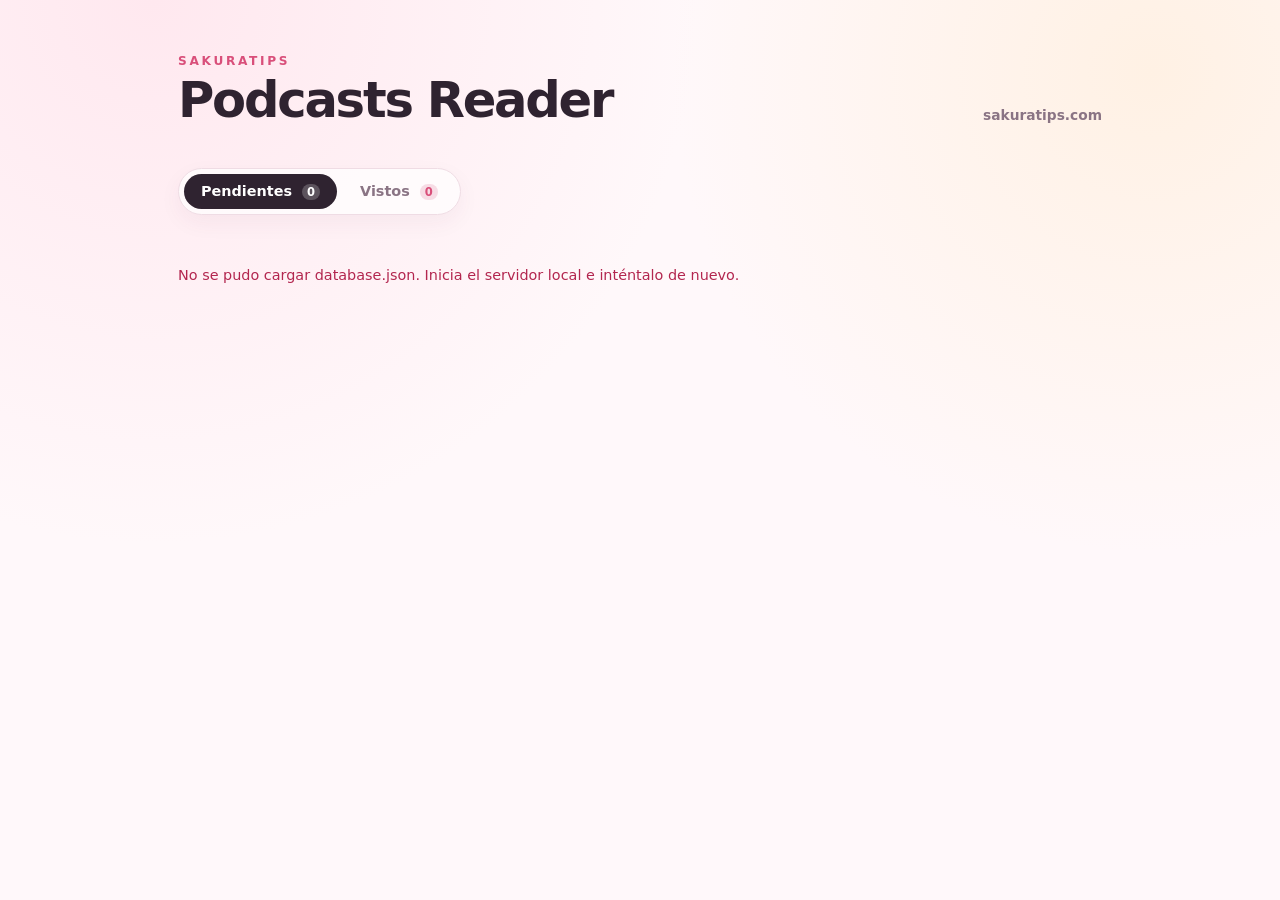
==== sakuratips_reader/web/index.html @ 0e184d6c "feat: build static lyrics reader UI" ====
<!doctype html>
<html lang="es">
<head>
  <meta charset="utf-8">
  <meta name="viewport" content="width=device-width, initial-scale=1">
  <meta name="color-scheme" content="light">
  <title>SakuraTips Podcasts Reader</title>
  <link rel="stylesheet" href="assets/css/style.css">
  <script src="assets/js/index.js" defer></script>
</head>
<body class="index-page">
  <header class="site-header">
    <div>
      <p class="eyebrow">SakuraTips</p>
      <h1>Podcasts Reader</h1>
    </div>
    <a class="header-link" href="https://sakuratips.com" target="_blank" rel="noreferrer">
      sakuratips.com
    </a>
  </header>

  <main class="index-main">
    <div class="tabs" role="tablist" aria-label="Filtrar podcasts">
      <button class="tab is-active" id="tab-pending" role="tab"
              aria-selected="true" aria-controls="panel-pending" data-tab="pending">
        Pendientes <span class="tab-count" data-count="pending">0</span>
      </button>
      <button class="tab" id="tab-watched" role="tab"
              aria-selected="false" aria-controls="panel-watched" data-tab="watched">
        Vistos <span class="tab-count" data-count="watched">0</span>
      </button>
    </div>

    <section class="panel" id="panel-pending" role="tabpanel" aria-labelledby="tab-pending">
      <div class="podcast-list" id="pending-list"></div>
    </section>

    <section class="panel" id="panel-watched" role="tabpanel" aria-labelledby="tab-watched" hidden>
      <div class="podcast-list" id="watched-list"></div>
    </section>

    <p class="status" id="index-status" role="status">Cargando podcasts…</p>
  </main>
</body>
</html>
---- sakuratips_reader/web/assets/css/style.css ----
:root {
  --bg: #fff8fa;
  --surface: #ffffff;
  --ink: #2f2330;
  --muted: #8a7484;
  --accent: #d94f7a;
  --accent-soft: #f7dce5;
  --line: #efdce4;
  --player-height: 138px;
  --radius: 18px;
  --shadow: 0 18px 45px rgba(98, 48, 70, 0.10);
  color-scheme: light;
}

* {
  box-sizing: border-box;
}

html,
body {
  margin: 0;
  padding: 0;
}

body {
  background:
    radial-gradient(circle at 12% 0%, #ffe8ef 0, transparent 34rem),
    radial-gradient(circle at 90% 8%, #fff1e4 0, transparent 30rem),
    var(--bg);
  color: var(--ink);
  font-family: "Hiragino Sans", "Yu Gothic", "Noto Sans JP", "Segoe UI",
    system-ui, -apple-system, sans-serif;
  -webkit-font-smoothing: antialiased;
}

a {
  color: inherit;
}

button,
input {
  font: inherit;
}

/* ---------- Biblioteca ---------- */

.index-page {
  min-height: 100vh;
}

.site-header {
  max-width: 980px;
  margin: 0 auto;
  padding: 54px 28px 24px;
  display: flex;
  align-items: flex-end;
  justify-content: space-between;
  gap: 24px;
}

.eyebrow {
  margin: 0 0 6px;
  color: var(--accent);
  font-size: 0.76rem;
  font-weight: 800;
  letter-spacing: 0.22em;
  text-transform: uppercase;
}

.site-header h1 {
  margin: 0;
  font-size: clamp(2rem, 5vw, 3.1rem);
  letter-spacing: -0.045em;
  line-height: 1.05;
}

.header-link {
  color: var(--muted);
  font-size: 0.86rem;
  font-weight: 700;
  text-decoration: none;
  border-bottom: 1px solid transparent;
  padding-bottom: 2px;
}

.header-link:hover {
  color: var(--accent);
  border-color: var(--accent);
}

.index-main {
  max-width: 980px;
  margin: 0 auto;
  padding: 18px 28px 80px;
}

.tabs {
  display: inline-flex;
  gap: 6px;
  padding: 5px;
  margin-bottom: 28px;
  background: rgba(255, 255, 255, 0.72);
  border: 1px solid var(--line);
  border-radius: 999px;
  box-shadow: 0 8px 22px rgba(98, 48, 70, 0.05);
}

.tab {
  border: 0;
  background: transparent;
  color: var(--muted);
  padding: 9px 17px;
  border-radius: 999px;
  cursor: pointer;
  font-size: 0.9rem;
  font-weight: 700;
}

.tab:hover {
  color: var(--ink);
}

.tab.is-active {
  background: var(--ink);
  color: #fff;
}

.tab-count {
  display: inline-grid;
  place-items: center;
  min-width: 1.4em;
  height: 1.4em;
  margin-left: 5px;
  padding: 0 5px;
  border-radius: 999px;
  background: rgba(255, 255, 255, 0.22);
  font-size: 0.72rem;
}

.tab:not(.is-active) .tab-count {
  background: var(--accent-soft);
  color: var(--accent);
}

.podcast-list {
  display: grid;
  gap: 14px;
}

.podcast-card {
  display: block;
  padding: 22px 24px;
  background: rgba(255, 255, 255, 0.84);
  border: 1px solid rgba(239, 220, 228, 0.9);
  border-radius: var(--radius);
  box-shadow: 0 10px 30px rgba(98, 48, 70, 0.045);
  text-decoration: none;
  transition: transform 160ms ease, box-shadow 160ms ease,
    border-color 160ms ease;
}

.podcast-card:hover,
.podcast-card:focus-visible {
  transform: translateY(-2px);
  border-color: #e8b9c9;
  box-shadow: var(--shadow);
  outline: none;
}

.card-top {
  display: flex;
  align-items: baseline;
  justify-content: space-between;
  gap: 16px;
}

.card-title {
  margin: 0;
  font-size: 1.14rem;
  line-height: 1.45;
  letter-spacing: -0.015em;
}

.card-percent {
  flex: 0 0 auto;
  color: var(--accent);
  font-size: 0.86rem;
  font-weight: 800;
}

.progress-track {
  height: 7px;
  margin: 16px 0 12px;
  overflow: hidden;
  border-radius: 999px;
  background: #f2e5ea;
}

.progress-fill {
  height: 100%;
  width: 0;
  border-radius: inherit;
  background: linear-gradient(90deg, #e77a9a, var(--accent));
  transition: width 240ms ease;
}

.card-meta {
  margin: 0;
  color: var(--muted);
  font-size: 0.8rem;
}

.status {
  margin: 24px 0 0;
  color: var(--muted);
  font-size: 0.9rem;
}

.status.is-error {
  color: #b3264f;
}

.empty-state {
  padding: 42px 24px;
  border: 1px dashed #e7c6d2;
  border-radius: var(--radius);
  background: rgba(255, 255, 255, 0.5);
  color: var(--muted);
  text-align: center;
}

/* ---------- Página del podcast ---------- */

.podcast-page {
  height: 100dvh;
  overflow: hidden;
  display: flex;
  flex-direction: column;
  padding-bottom: var(--player-height);
}

.reader-header {
  flex: 0 0 auto;
  display: grid;
  grid-template-columns: minmax(100px, 1fr) minmax(0, 2.2fr) minmax(100px, 1fr);
  align-items: center;
  gap: 18px;
  padding: 18px 28px;
  border-bottom: 1px solid rgba(239, 220, 228, 0.7);
  background: rgba(255, 248, 250, 0.86);
  backdrop-filter: blur(14px);
  z-index: 3;
}

.back-link {
  justify-self: start;
  color: var(--muted);
  font-size: 0.84rem;
  font-weight: 700;
  text-decoration: none;
}

.back-link:hover {
  color: var(--accent);
}

.reader-heading {
  min-width: 0;
  text-align: center;
}

.reader-heading h1 {
  margin: 0;
  overflow: hidden;
  text-overflow: ellipsis;
  white-space: nowrap;
  font-size: clamp(1rem, 2.2vw, 1.35rem);
  letter-spacing: -0.02em;
}

.reader-meta {
  margin: 4px 0 0;
  color: var(--muted);
  font-size: 0.76rem;
}

.reader-links {
  justify-self: end;
  display: flex;
  gap: 12px;
}

.reader-links a {
  color: var(--muted);
  font-size: 0.78rem;
  font-weight: 700;
  text-decoration: none;
}

.reader-links a:hover {
  color: var(--accent);
}

.lyrics-viewport {
  flex: 1 1 auto;
  overflow-y: auto;
  overscroll-behavior: contain;
  scrollbar-gutter: stable;
  position: relative;
}

.lyrics {
  width: min(820px, 100%);
  margin: 0 auto;
  padding: 32vh 30px;
}

.unit {
  position: relative;
  padding: 15px 18px;
  margin: 2px 0;
  border-radius: 14px;
  cursor: pointer;
  outline: none;
  transition: background-color 180ms ease, transform 180ms ease;
}

.unit:hover {
  background: rgba(255, 255, 255, 0.54);
}

.unit:focus-visible {
  box-shadow: 0 0 0 2px #e8b9c9 inset;
}

.ja {
  font-size: 1.42rem;
  font-weight: 500;
  line-height: 1.95;
  letter-spacing: 0.015em;
  transition: font-size 180ms ease, font-weight 180ms ease,
    color 180ms ease;
}

.en {
  margin-top: 7px;
  color: var(--muted);
  font-size: 0.98rem;
  line-height: 1.6;
  filter: blur(6px);
  opacity: 0.68;
  user-select: none;
  transition: filter 220ms ease, opacity 220ms ease, color 220ms ease;
}

.unit.focused {
  background: rgba(255, 255, 255, 0.72);
  box-shadow: 0 10px 28px rgba(98, 48, 70, 0.055);
}

.unit.focused .ja {
  font-size: 1.72rem;
  font-weight: 800;
  color: #241827;
}

.unit.focused .en {
  opacity: 0.9;
}

.unit.revealed .en {
  filter: none;
  opacity: 1;
  color: #67535f;
  user-select: text;
}

ruby {
  ruby-position: over;
}

rt {
  visibility: hidden;
  color: var(--accent);
  font-size: 0.52em;
  font-weight: 600;
  letter-spacing: 0.02em;
}

.unit.revealed rt {
  visibility: visible;
}

.lyrics-viewport > .status {
  position: sticky;
  top: 42%;
  margin: 0;
  text-align: center;
  pointer-events: none;
}

/* ---------- Reproductor fijo ---------- */

.player {
  position: fixed;
  inset: auto 0 0 0;
  height: var(--player-height);
  padding: 12px 28px 10px;
  display: flex;
  flex-direction: column;
  justify-content: center;
  gap: 7px;
  background: rgba(255, 255, 255, 0.94);
  border-top: 1px solid var(--line);
  box-shadow: 0 -14px 40px rgba(98, 48, 70, 0.07);
  backdrop-filter: blur(18px);
  z-index: 10;
}

.player-progress {
  width: min(820px, 100%);
  margin: 0 auto;
}

.seek {
  width: 100%;
  height: 18px;
  margin: 0;
  padding: 0;
  appearance: none;
  background: transparent;
  cursor: pointer;
}

.seek:disabled {
  cursor: default;
  opacity: 0.5;
}

.seek::-webkit-slider-runnable-track {
  height: 5px;
  border-radius: 999px;
  background: #f0dfe5;
}

.seek::-webkit-slider-thumb {
  width: 15px;
  height: 15px;
  margin-top: -5px;
  appearance: none;
  border: 2px solid #fff;
  border-radius: 50%;
  background: var(--accent);
  box-shadow: 0 2px 7px rgba(217, 79, 122, 0.35);
}

.seek::-moz-range-track {
  height: 5px;
  border-radius: 999px;
  background: #f0dfe5;
}

.seek::-moz-range-thumb {
  width: 13px;
  height: 13px;
  border: 2px solid #fff;
  border-radius: 50%;
  background: var(--accent);
}

.time-row {
  display: flex;
  justify-content: space-between;
  color: var(--muted);
  font-size: 0.68rem;
  font-variant-numeric: tabular-nums;
}

.player-controls {
  display: flex;
  align-items: center;
  justify-content: center;
  gap: 9px;
}

.control {
  min-width: 52px;
  height: 34px;
  padding: 0 12px;
  border: 1px solid var(--line);
  border-radius: 999px;
  background: #fff;
  color: var(--ink);
  cursor: pointer;
  font-size: 0.78rem;
  font-weight: 700;
  transition: border-color 150ms ease, background-color 150ms ease,
    transform 150ms ease;
}

.control:hover {
  border-color: #e5b5c6;
  background: #fff5f8;
}

.control:active {
  transform: scale(0.96);
}

.control:focus-visible {
  outline: 2px solid var(--accent);
  outline-offset: 2px;
}

.play-pause {
  width: 46px;
  min-width: 46px;
  height: 46px;
  padding: 0;
  border: 0;
  border-radius: 50%;
  background: var(--accent);
  color: #fff;
  font-size: 1rem;
  box-shadow: 0 8px 18px rgba(217, 79, 122, 0.28);
}

.play-pause:hover {
  background: #c93f69;
}

.save-status {
  position: absolute;
  right: 18px;
  bottom: 3px;
  margin: 0;
  color: var(--muted);
  font-size: 0.64rem;
}

@media (max-width: 680px) {
  :root {
    --player-height: 142px;
  }

  .site-header {
    padding: 34px 20px 16px;
    align-items: flex-start;
    flex-direction: column;
    gap: 10px;
  }

  .index-main {
    padding: 12px 20px 64px;
  }

  .reader-header {
    grid-template-columns: auto minmax(0, 1fr);
    padding: 14px 16px;
    gap: 10px;
  }

  .reader-links {
    display: none;
  }

  .reader-heading {
    text-align: right;
  }

  .lyrics {
    padding: 30vh 18px;
  }

  .unit {
    padding: 13px 12px;
  }

  .ja {
    font-size: 1.24rem;
  }

  .unit.focused .ja {
    font-size: 1.44rem;
  }

  .en {
    font-size: 0.9rem;
  }

  .player {
    padding-left: 16px;
    padding-right: 16px;
  }

  .save-status {
    display: none;
  }
}

@media (prefers-reduced-motion: reduce) {
  *,
  *::before,
  *::after {
    scroll-behavior: auto !important;
    transition-duration: 0.01ms !important;
    animation-duration: 0.01ms !important;
  }
}
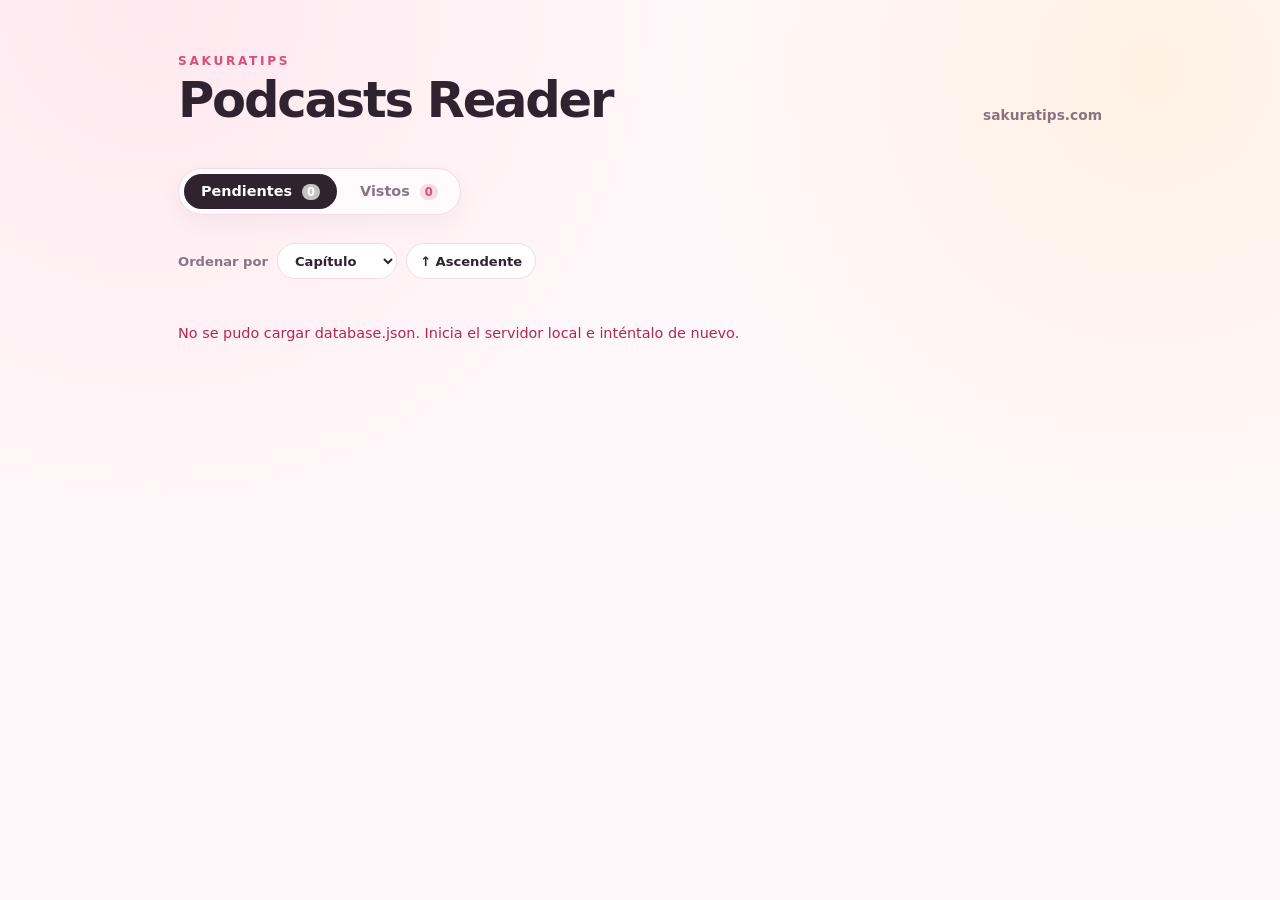
==== commit f70c8d4c: "feat: improve player, titles, difficulty and sorting" ====
--- a/sakuratips_reader/web/index.html
+++ b/sakuratips_reader/web/index.html
@@ -3,8 +3,9 @@
 <head>
   <meta charset="utf-8">
   <meta name="viewport" content="width=device-width, initial-scale=1">
-  <meta name="color-scheme" content="light">
+  <meta name="color-scheme" content="light dark">
   <title>SakuraTips Podcasts Reader</title>
+  <link rel="icon" href="favicon.svg" type="image/svg+xml">
   <link rel="stylesheet" href="assets/css/style.css">
   <script src="assets/js/index.js" defer></script>
 </head>
@@ -31,6 +32,16 @@
       </button>
     </div>
 
+    <div class="sort-bar" aria-label="Ordenar podcasts">
+      <label for="sort-select">Ordenar por</label>
+      <select id="sort-select" class="sort-select">
+        <option value="chapter">Capítulo</option>
+        <option value="difficulty">Dificultad</option>
+      </select>
+      <button id="sort-direction" class="sort-direction" type="button"
+              aria-label="Cambiar dirección de ordenación">↑ Ascendente</button>
+    </div>
+
     <section class="panel" id="panel-pending" role="tabpanel" aria-labelledby="tab-pending">
       <div class="podcast-list" id="pending-list"></div>
     </section>
--- a/sakuratips_reader/web/assets/css/style.css
+++ b/sakuratips_reader/web/assets/css/style.css
@@ -1,15 +1,64 @@
 :root {
   --bg: #fff8fa;
+  --bg-glow-1: #ffe8ef;
+  --bg-glow-2: #fff1e4;
   --surface: #ffffff;
   --ink: #2f2330;
   --muted: #8a7484;
   --accent: #d94f7a;
   --accent-soft: #f7dce5;
   --line: #efdce4;
-  --player-height: 138px;
+  --card-bg: rgba(255, 255, 255, 0.84);
+  --glass-strong: rgba(255, 255, 255, 0.94);
+  --glass-medium: rgba(255, 255, 255, 0.72);
+  --glass-soft: rgba(255, 255, 255, 0.5);
+  --unit-hover: rgba(255, 255, 255, 0.54);
+  --control-bg: #ffffff;
+  --control-hover: #fff5f8;
+  --track: #f2e5ea;
+  --seek-track: #f0dfe5;
+  --thumb-border: #ffffff;
+  --on-accent: #ffffff;
+  --card-border: rgba(239, 220, 228, 0.9);
+  --border-strong: #e8b9c9;
+  --border-hover: #e5b5c6;
+  --border-dashed: #e7c6d2;
+  --accent-gradient-start: #e77a9a;
+  --player-height: 214px;
   --radius: 18px;
   --shadow: 0 18px 45px rgba(98, 48, 70, 0.10);
-  color-scheme: light;
+  color-scheme: light dark;
+}
+
+@media (prefers-color-scheme: dark) {
+  :root {
+    --bg: #151117;
+    --bg-glow-1: #3a1b2a;
+    --bg-glow-2: #2b2016;
+    --surface: #211a22;
+    --ink: #f7eaf1;
+    --muted: #b7a3b1;
+    --accent: #ff7fa8;
+    --accent-soft: #3a2530;
+    --line: #3b2b36;
+    --card-bg: rgba(33, 26, 34, 0.88);
+    --glass-strong: rgba(33, 26, 34, 0.94);
+    --glass-medium: rgba(33, 26, 34, 0.72);
+    --glass-soft: rgba(33, 26, 34, 0.5);
+    --unit-hover: rgba(255, 255, 255, 0.06);
+    --control-bg: #2a2029;
+    --control-hover: #3a2a35;
+    --track: #3a2c36;
+    --seek-track: #3a2c36;
+    --thumb-border: #211a22;
+    --on-accent: #1b141b;
+    --card-border: rgba(80, 55, 70, 0.9);
+    --border-strong: #8a526b;
+    --border-hover: #9a5d77;
+    --border-dashed: #6b4558;
+    --accent-gradient-start: #ff9ab8;
+    --shadow: 0 18px 45px rgba(0, 0, 0, 0.35);
+  }
 }
 
 * {
@@ -24,8 +73,8 @@
 
 body {
   background:
-    radial-gradient(circle at 12% 0%, #ffe8ef 0, transparent 34rem),
-    radial-gradient(circle at 90% 8%, #fff1e4 0, transparent 30rem),
+    radial-gradient(circle at 12% 0%, var(--bg-glow-1) 0, transparent 34rem),
+    radial-gradient(circle at 90% 8%, var(--bg-glow-2) 0, transparent 30rem),
     var(--bg);
   color: var(--ink);
   font-family: "Hiragino Sans", "Yu Gothic", "Noto Sans JP", "Segoe UI",
@@ -99,7 +148,7 @@
   gap: 6px;
   padding: 5px;
   margin-bottom: 28px;
-  background: rgba(255, 255, 255, 0.72);
+  background: var(--glass-medium);
   border: 1px solid var(--line);
   border-radius: 999px;
   box-shadow: 0 8px 22px rgba(98, 48, 70, 0.05);
@@ -122,7 +171,7 @@
 
 .tab.is-active {
   background: var(--ink);
-  color: #fff;
+  color: var(--on-accent);
 }
 
 .tab-count {
@@ -133,13 +182,50 @@
   margin-left: 5px;
   padding: 0 5px;
   border-radius: 999px;
-  background: rgba(255, 255, 255, 0.22);
+  background: var(--glass-medium);
   font-size: 0.72rem;
 }
 
 .tab:not(.is-active) .tab-count {
   background: var(--accent-soft);
   color: var(--accent);
+}
+
+.sort-bar {
+  display: flex;
+  align-items: center;
+  flex-wrap: wrap;
+  gap: 9px;
+  margin: 0 0 22px;
+  color: var(--muted);
+  font-size: 0.82rem;
+  font-weight: 700;
+}
+
+.sort-select,
+.sort-direction {
+  min-height: 36px;
+  padding: 0 13px;
+  border: 1px solid var(--line);
+  border-radius: 999px;
+  background: var(--control-bg);
+  color: var(--ink);
+  font: inherit;
+  font-size: 0.82rem;
+  font-weight: 700;
+  cursor: pointer;
+}
+
+.sort-select:hover,
+.sort-direction:hover {
+  border-color: var(--border-hover);
+  background: var(--control-hover);
+}
+
+.sort-select:focus-visible,
+.sort-direction:focus-visible {
+  outline: 2px solid var(--accent);
+  outline-offset: 2px;
 }
 
 .podcast-list {
@@ -150,7 +236,7 @@
 .podcast-card {
   display: block;
   padding: 22px 24px;
-  background: rgba(255, 255, 255, 0.84);
+  background: var(--card-bg);
   border: 1px solid rgba(239, 220, 228, 0.9);
   border-radius: var(--radius);
   box-shadow: 0 10px 30px rgba(98, 48, 70, 0.045);
@@ -162,7 +248,7 @@
 .podcast-card:hover,
 .podcast-card:focus-visible {
   transform: translateY(-2px);
-  border-color: #e8b9c9;
+  border-color: var(--border-strong);
   box-shadow: var(--shadow);
   outline: none;
 }
@@ -193,14 +279,14 @@
   margin: 16px 0 12px;
   overflow: hidden;
   border-radius: 999px;
-  background: #f2e5ea;
+  background: var(--track);
 }
 
 .progress-fill {
   height: 100%;
   width: 0;
   border-radius: inherit;
-  background: linear-gradient(90deg, #e77a9a, var(--accent));
+  background: linear-gradient(90deg, var(--accent-gradient-start), var(--accent));
   transition: width 240ms ease;
 }
 
@@ -222,9 +308,9 @@
 
 .empty-state {
   padding: 42px 24px;
-  border: 1px dashed #e7c6d2;
+  border: 1px dashed var(--border-dashed);
   border-radius: var(--radius);
-  background: rgba(255, 255, 255, 0.5);
+  background: var(--glass-soft);
   color: var(--muted);
   text-align: center;
 }
@@ -246,8 +332,8 @@
   align-items: center;
   gap: 18px;
   padding: 18px 28px;
-  border-bottom: 1px solid rgba(239, 220, 228, 0.7);
-  background: rgba(255, 248, 250, 0.86);
+  border-bottom: 1px solid var(--line);
+  background: var(--glass-medium);
   backdrop-filter: blur(14px);
   z-index: 3;
 }
@@ -326,11 +412,11 @@
 }
 
 .unit:hover {
-  background: rgba(255, 255, 255, 0.54);
+  background: var(--unit-hover);
 }
 
 .unit:focus-visible {
-  box-shadow: 0 0 0 2px #e8b9c9 inset;
+  box-shadow: 0 0 0 2px var(--border-strong) inset;
 }
 
 .ja {
@@ -354,7 +440,7 @@
 }
 
 .unit.focused {
-  background: rgba(255, 255, 255, 0.72);
+  background: var(--glass-medium);
   box-shadow: 0 10px 28px rgba(98, 48, 70, 0.055);
 }
 
@@ -385,10 +471,102 @@
   font-size: 0.52em;
   font-weight: 600;
   letter-spacing: 0.02em;
+  pointer-events: none;
+  user-select: none;
+  -webkit-user-select: none;
 }
 
 .unit.revealed rt {
   visibility: visible;
+}
+
+/* ---------- Final del podcast ---------- */
+
+.end-card {
+  margin: 2.4rem 0 1rem;
+  padding: 26px 24px;
+  border: 1px solid var(--line);
+  border-radius: var(--radius);
+  background: var(--card-bg);
+  box-shadow: var(--shadow);
+  text-align: center;
+}
+
+.end-card[hidden] {
+  display: none;
+}
+
+.end-eyebrow {
+  margin: 0 0 14px;
+  color: var(--accent);
+  font-size: 0.75rem;
+  font-weight: 800;
+  letter-spacing: 0.2em;
+  text-transform: uppercase;
+}
+
+.difficulty-label {
+  margin: 0 0 8px;
+  color: var(--muted);
+  font-size: 0.9rem;
+}
+
+.difficulty-stars {
+  display: flex;
+  justify-content: center;
+  gap: 5px;
+  margin: 0 0 6px;
+}
+
+.star {
+  padding: 2px 4px;
+  border: 0;
+  background: transparent;
+  color: var(--muted);
+  font-size: 2rem;
+  line-height: 1;
+  cursor: pointer;
+  transition: color 150ms ease, transform 150ms ease;
+}
+
+.star:hover,
+.star:focus-visible {
+  color: var(--accent);
+  transform: translateY(-1px);
+  outline: none;
+}
+
+.star.is-active {
+  color: var(--accent);
+  text-shadow: 0 0 18px color-mix(in srgb, var(--accent) 45%, transparent);
+}
+
+.difficulty-status {
+  min-height: 1.2em;
+  margin: 0 0 16px;
+  color: var(--muted);
+  font-size: 0.82rem;
+}
+
+.next-podcast {
+  display: inline-block;
+  max-width: 100%;
+  padding: 12px 20px;
+  border-radius: 999px;
+  background: var(--accent);
+  color: var(--on-accent);
+  font-size: 0.88rem;
+  font-weight: 800;
+  line-height: 1.35;
+  text-decoration: none;
+  transition: filter 150ms ease, transform 150ms ease;
+}
+
+.next-podcast:hover,
+.next-podcast:focus-visible {
+  filter: brightness(1.05);
+  transform: translateY(-1px);
+  outline: none;
 }
 
 .lyrics-viewport > .status {
@@ -405,16 +583,57 @@
   position: fixed;
   inset: auto 0 0 0;
   height: var(--player-height);
-  padding: 12px 28px 10px;
+  padding: 9px 28px 8px;
   display: flex;
   flex-direction: column;
   justify-content: center;
-  gap: 7px;
-  background: rgba(255, 255, 255, 0.94);
+  gap: 6px;
+  background: var(--glass-strong);
   border-top: 1px solid var(--line);
   box-shadow: 0 -14px 40px rgba(98, 48, 70, 0.07);
   backdrop-filter: blur(18px);
   z-index: 10;
+}
+
+.player-navigation {
+  display: flex;
+  align-items: center;
+  justify-content: center;
+  gap: 8px;
+}
+
+.nav-control {
+  min-height: 34px;
+  padding: 0 14px;
+  border: 1px solid var(--line);
+  border-radius: 999px;
+  background: var(--control-bg);
+  color: var(--ink);
+  font-size: 0.78rem;
+  font-weight: 700;
+  cursor: pointer;
+  transition: border-color 150ms ease, background-color 150ms ease,
+    opacity 150ms ease;
+}
+
+.nav-control:hover:not(:disabled) {
+  border-color: var(--border-hover);
+  background: var(--control-hover);
+}
+
+.nav-control:disabled {
+  cursor: default;
+  opacity: 0.42;
+}
+
+.nav-control:focus-visible {
+  outline: 2px solid var(--accent);
+  outline-offset: 2px;
+}
+
+.details-toggle[aria-pressed="true"] {
+  border-color: var(--accent);
+  color: var(--accent);
 }
 
 .player-progress {
@@ -440,7 +659,7 @@
 .seek::-webkit-slider-runnable-track {
   height: 5px;
   border-radius: 999px;
-  background: #f0dfe5;
+  background: var(--seek-track);
 }
 
 .seek::-webkit-slider-thumb {
@@ -448,7 +667,7 @@
   height: 15px;
   margin-top: -5px;
   appearance: none;
-  border: 2px solid #fff;
+  border: 2px solid var(--thumb-border);
   border-radius: 50%;
   background: var(--accent);
   box-shadow: 0 2px 7px rgba(217, 79, 122, 0.35);
@@ -457,13 +676,13 @@
 .seek::-moz-range-track {
   height: 5px;
   border-radius: 999px;
-  background: #f0dfe5;
+  background: var(--seek-track);
 }
 
 .seek::-moz-range-thumb {
   width: 13px;
   height: 13px;
-  border: 2px solid #fff;
+  border: 2px solid var(--thumb-border);
   border-radius: 50%;
   background: var(--accent);
 }
@@ -480,27 +699,27 @@
   display: flex;
   align-items: center;
   justify-content: center;
-  gap: 9px;
+  gap: 10px;
 }
 
 .control {
-  min-width: 52px;
-  height: 34px;
-  padding: 0 12px;
+  min-width: 68px;
+  height: 44px;
+  padding: 0 16px;
   border: 1px solid var(--line);
   border-radius: 999px;
-  background: #fff;
+  background: var(--control-bg);
   color: var(--ink);
   cursor: pointer;
-  font-size: 0.78rem;
-  font-weight: 700;
+  font-size: 0.9rem;
+  font-weight: 800;
   transition: border-color 150ms ease, background-color 150ms ease,
     transform 150ms ease;
 }
 
 .control:hover {
-  border-color: #e5b5c6;
-  background: #fff5f8;
+  border-color: var(--border-hover);
+  background: var(--control-hover);
 }
 
 .control:active {
@@ -513,20 +732,20 @@
 }
 
 .play-pause {
-  width: 46px;
-  min-width: 46px;
-  height: 46px;
+  width: 60px;
+  min-width: 60px;
+  height: 60px;
   padding: 0;
   border: 0;
   border-radius: 50%;
   background: var(--accent);
-  color: #fff;
-  font-size: 1rem;
+  color: var(--on-accent);
+  font-size: 1.25rem;
   box-shadow: 0 8px 18px rgba(217, 79, 122, 0.28);
 }
 
 .play-pause:hover {
-  background: #c93f69;
+  filter: brightness(0.92);
 }
 
 .save-status {
@@ -540,7 +759,7 @@
 
 @media (max-width: 680px) {
   :root {
-    --player-height: 142px;
+    --player-height: 228px;
   }
 
   .site-header {
@@ -589,8 +808,26 @@
   }
 
   .player {
-    padding-left: 16px;
-    padding-right: 16px;
+    padding-left: 12px;
+    padding-right: 12px;
+  }
+
+  .nav-control {
+    padding: 0 9px;
+    font-size: 0.72rem;
+  }
+
+  .control {
+    min-width: 52px;
+    height: 42px;
+    padding: 0 10px;
+    font-size: 0.82rem;
+  }
+
+  .play-pause {
+    width: 54px;
+    min-width: 54px;
+    height: 54px;
   }
 
   .save-status {
